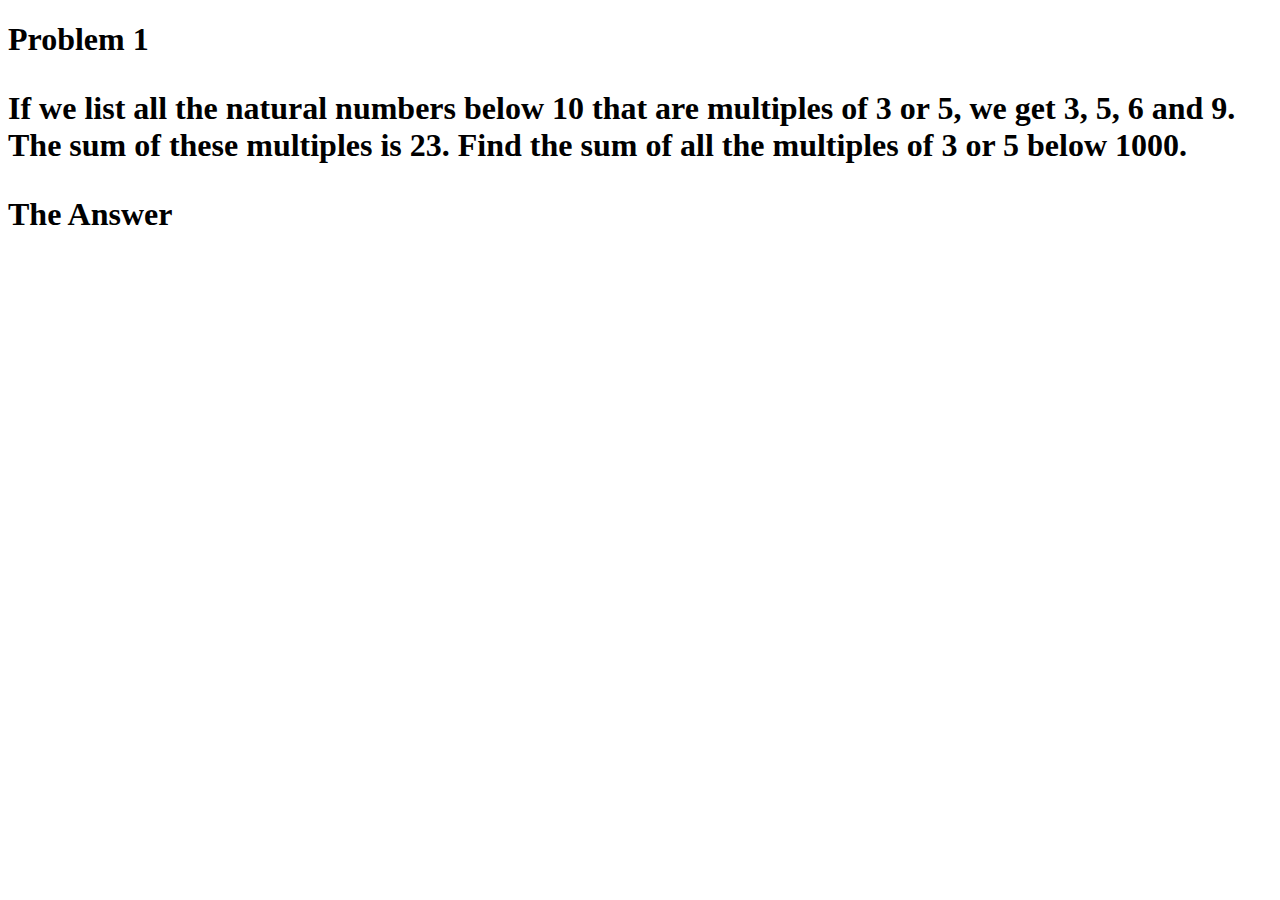
==== Euler_1/index.html @ 70db2dd5 "initial scaffolding and link of js to html" ====
<!DOCTYPE html>
<html>
  <head>
    <meta charset="utf-8">
    <title>Euler 4</title>
  </head>
  <body>
    <div>
      <h1>Problem 1<h1>
      <p>If we list all the natural numbers below 10 that are multiples of 3 or 5, we get 3, 5, 6 and 9. The sum of these multiples is 23. Find the sum of all the multiples of 3 or 5 below 1000.</p>
      <h1>The Answer</h1>
    </div>
    <div id="root"></div>
    <script src="index.js"></script>
  </body>
</html>
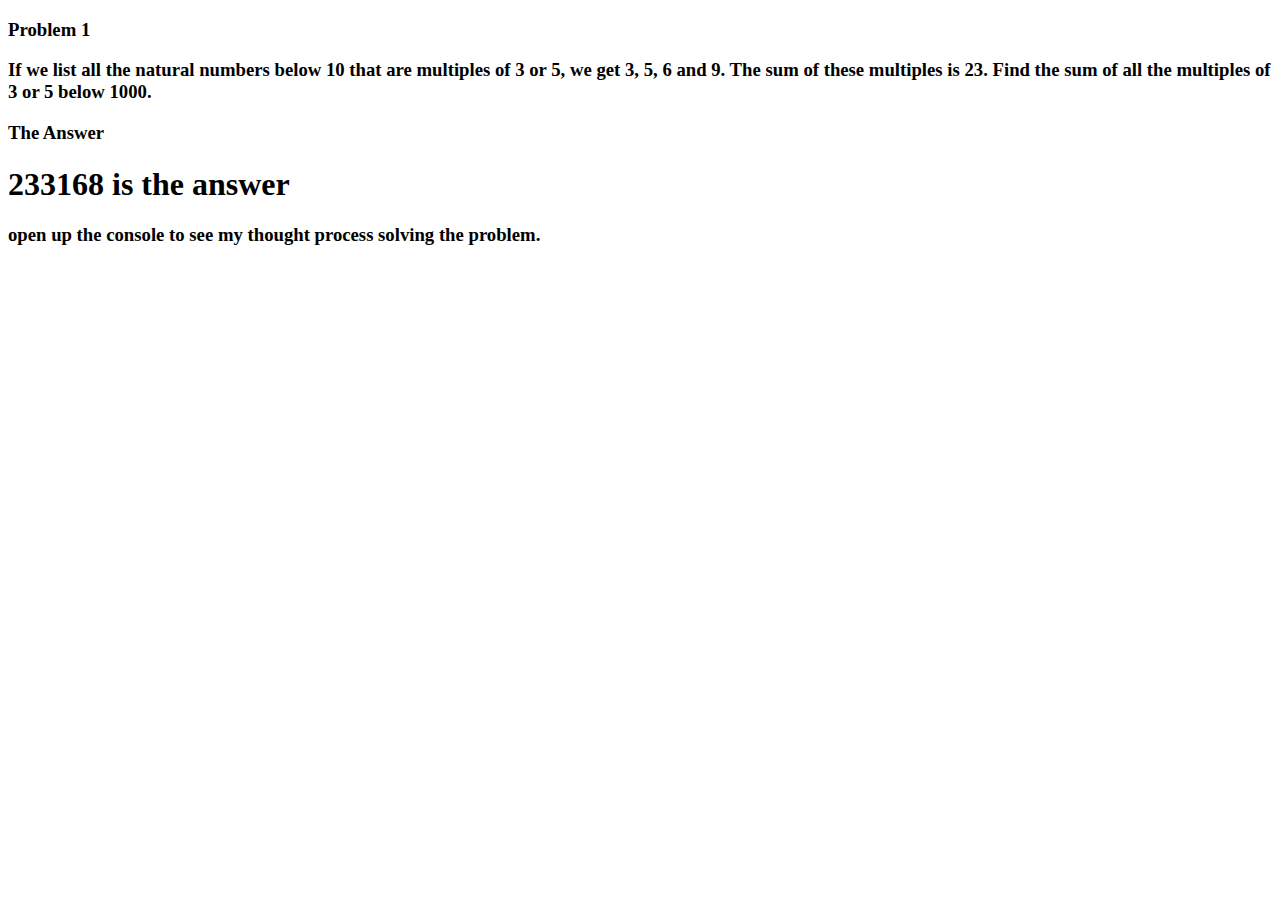
==== commit aaeaf1de: "solves first Euler Problem, including refactors to process" ====
--- a/Euler_1/index.html
+++ b/Euler_1/index.html
@@ -6,11 +6,12 @@
   </head>
   <body>
     <div>
-      <h1>Problem 1<h1>
+      <h3>Problem 1<h3>
       <p>If we list all the natural numbers below 10 that are multiples of 3 or 5, we get 3, 5, 6 and 9. The sum of these multiples is 23. Find the sum of all the multiples of 3 or 5 below 1000.</p>
-      <h1>The Answer</h1>
+      <h3>The Answer</h3>
     </div>
     <div id="root"></div>
+    <h3>open up the console to see my thought process solving the problem.</h3>
     <script src="index.js"></script>
   </body>
 </html>
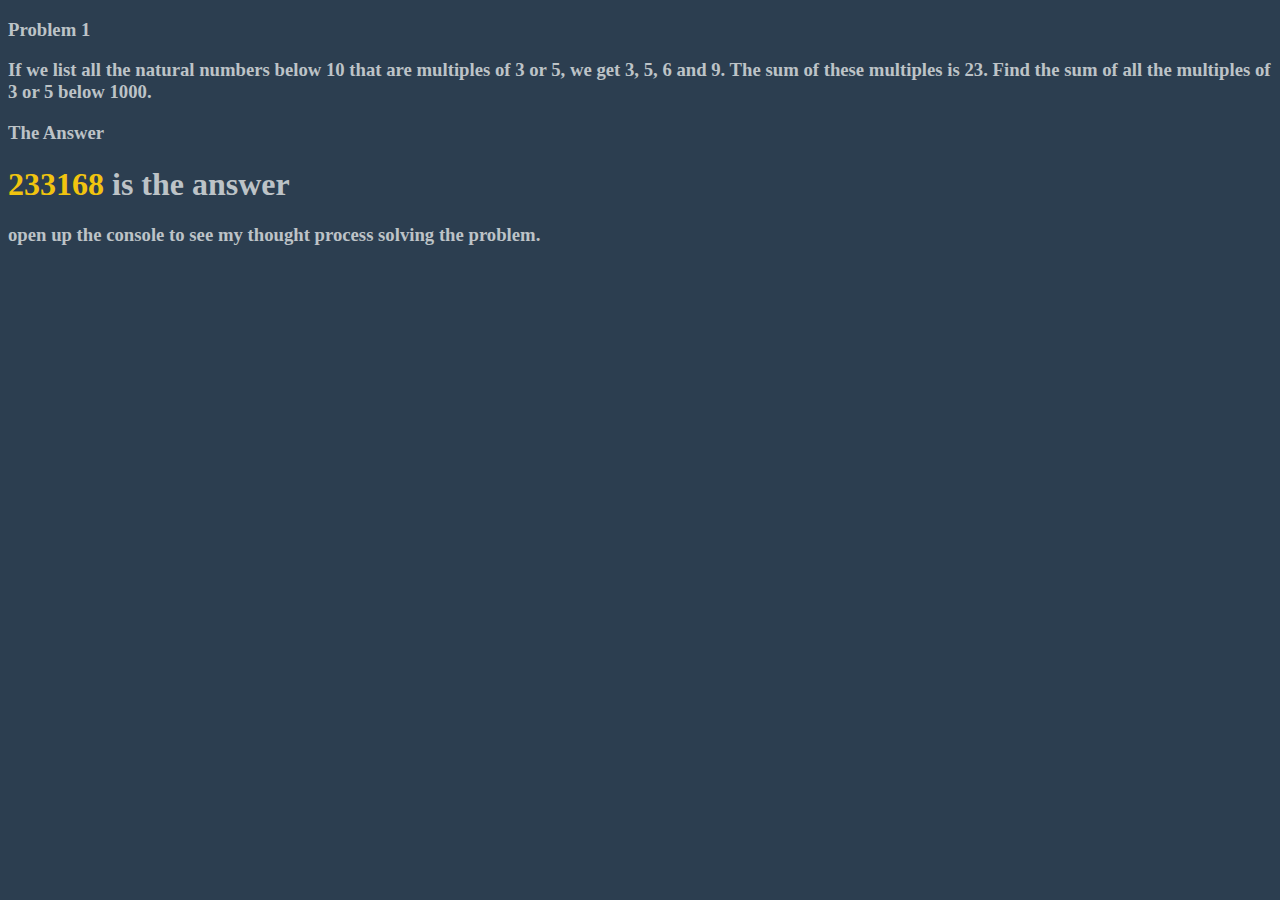
==== commit 57cfd9f1: "sets up initial stylesheet.  still needs a reset.css and a new font" ====
--- a/Euler_1/index.html
+++ b/Euler_1/index.html
@@ -3,6 +3,7 @@
   <head>
     <meta charset="utf-8">
     <title>Euler 4</title>
+    <link rel="stylesheet" type="text/css" href="../stylesheet/main.css" />
   </head>
   <body>
     <div>
--- a/stylesheet/main.css
+++ b/stylesheet/main.css
@@ -0,0 +1,7 @@
+* {
+  background-color: rgba(44, 62, 80, 1);
+  color: rgba(189, 195, 199, 1);
+}
+span {
+  color: rgba(241, 196, 15, 1);
+}
